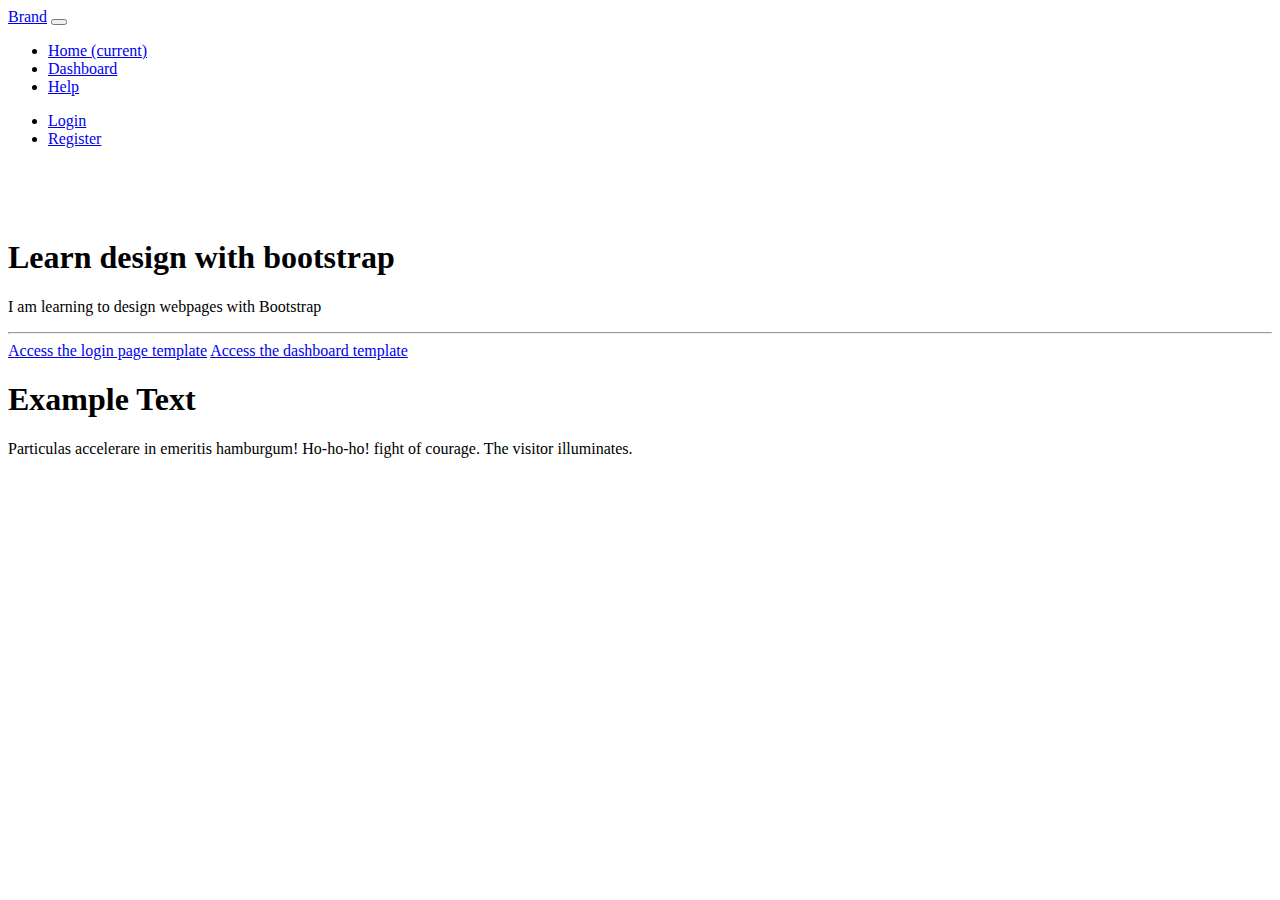
==== index.html @ 7950c915 "Initial commit" ====
<html lang="es"><head>
    <!-- Required meta tags -->
    <meta charset="utf-8">
    <meta name="viewport" content="width=device-width, initial-scale=1, shrink-to-fit=no">

    <!-- Bootstrap CSS -->
    <link rel="stylesheet" href="https://stackpath.bootstrapcdn.com/bootstrap/4.1.3/css/bootstrap.min.css" integrity="sha384-MCw98/SFnGE8fJT3GXwEOngsV7Zt27NXFoaoApmYm81iuXoPkFOJwJ8ERdknLPMO" crossorigin="anonymous">
    <link rel="stylesheet" href="https://cdnjs.cloudflare.com/ajax/libs/animate.css/3.7.0/animate.min.css">

    <title>Home</title>
</head>

<body>
<nav class="navbar navbar-expand-lg navbar-dark bg-primary fixed-top">
    <a class="navbar-brand" href="#">Brand</a>
    <button class="navbar-toggler" type="button" data-toggle="collapse" data-target="#navbarSupportedContent" aria-controls="navbarSupportedContent" aria-expanded="false" aria-label="Toggle navigation">
        <span class="navbar-toggler-icon"></span>
    </button>
    <div id="navbarSupportedContent" class="navbar-collapse collapse position-static">
        <ul class="navbar-nav mr-auto">
            <li class="nav-item active">
                <a class="nav-link" href="#">Home <span class="sr-only">(current)</span></a>
            </li>
            <li class="nav-item">
                <a class="nav-link" href="#">Dashboard</a>
            </li>
            <li class="nav-item">
                <a class="nav-link" href="#">Help</a>
            </li>

        </ul>
        <ul class="navbar-nav">
            <li class="nav-item">
                <a class="nav-link" href="#">Login</a>
            </li>
            <li class="nav-item">
                <a class="nav-link" href="#">Register</a>
            </li>
        </ul>
    </div>
</nav>

<br>
<br>

<div class="col-lg-12">
    <br>
    <div class="jumbotron animated fadeIn">
        <h1 class="display-4">Learn design with bootstrap</h1>
        <p>I am learning to design webpages with Bootstrap</p>
        <hr>
        <a class="btn btn-primary btn-lg" href="login.html" role="button">Access the login page template</a>
        <a class="btn btn-primary btn-lg" href="dashboard.html" role="button">Access the dashboard template</a>


    </div>


</div>
<div class="col-lg-4">
    <h1>Example Text</h1>
    <p>Particulas accelerare in emeritis hamburgum! Ho-ho-ho! fight of courage. The visitor illuminates.</p>
</div>



<!-- Optional JavaScript -->
<!-- jQuery first, then Popper.js, then Bootstrap JS -->
<script src="https://code.jquery.com/jquery-3.3.1.slim.min.js" integrity="sha384-q8i/X+965DzO0rT7abK41JStQIAqVgRVzpbzo5smXKp4YfRvH+8abtTE1Pi6jizo" crossorigin="anonymous"></script>
<script src="https://cdnjs.cloudflare.com/ajax/libs/popper.js/1.14.3/umd/popper.min.js" integrity="sha384-ZMP7rVo3mIykV+2+9J3UJ46jBk0WLaUAdn689aCwoqbBJiSnjAK/l8WvCWPIPm49" crossorigin="anonymous"></script>
<script src="https://stackpath.bootstrapcdn.com/bootstrap/4.1.3/js/bootstrap.min.js" integrity="sha384-ChfqqxuZUCnJSK3+MXmPNIyE6ZbWh2IMqE241rYiqJxyMiZ6OW/JmZQ5stwEULTy" crossorigin="anonymous"></script>


</body></html>
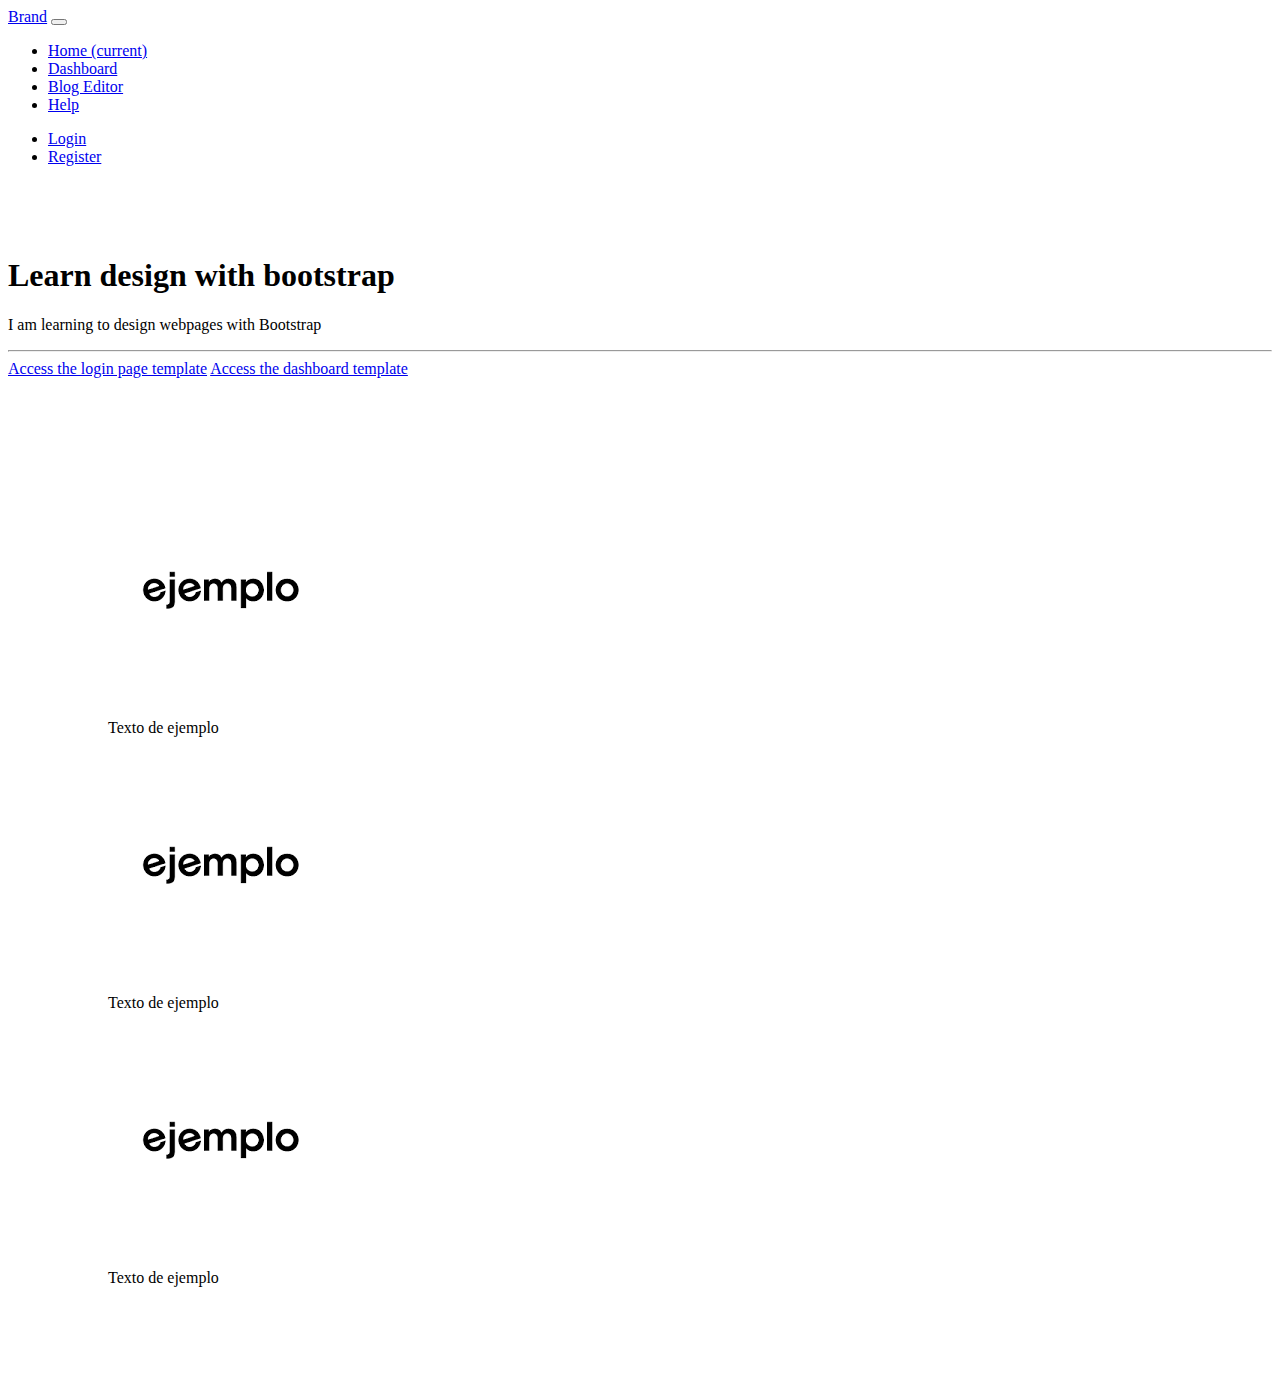
==== commit 3524c1ec: "added guide" ====
--- a/index.html
+++ b/index.html
@@ -6,24 +6,27 @@
     <!-- Bootstrap CSS -->
     <link rel="stylesheet" href="https://stackpath.bootstrapcdn.com/bootstrap/4.1.3/css/bootstrap.min.css" integrity="sha384-MCw98/SFnGE8fJT3GXwEOngsV7Zt27NXFoaoApmYm81iuXoPkFOJwJ8ERdknLPMO" crossorigin="anonymous">
     <link rel="stylesheet" href="https://cdnjs.cloudflare.com/ajax/libs/animate.css/3.7.0/animate.min.css">
+    <link rel="stylesheet" href="css/styles.css">
 
     <title>Home</title>
 </head>
 
 <body>
-<nav class="navbar navbar-expand-lg navbar-dark bg-primary fixed-top">
-    <a class="navbar-brand" href="#">Brand</a>
+<nav class="navbar navbar-expand-sm navbar-dark bg-primary fixed-top">
+    <a class="navbar-brand" href="index.html">Brand</a>
     <button class="navbar-toggler" type="button" data-toggle="collapse" data-target="#navbarSupportedContent" aria-controls="navbarSupportedContent" aria-expanded="false" aria-label="Toggle navigation">
         <span class="navbar-toggler-icon"></span>
     </button>
     <div id="navbarSupportedContent" class="navbar-collapse collapse position-static">
         <ul class="navbar-nav mr-auto">
             <li class="nav-item active">
-                <a class="nav-link" href="#">Home <span class="sr-only">(current)</span></a>
+                <a class="nav-link" href="index.html">Home <span class="sr-only">(current)</span></a>
             </li>
             <li class="nav-item">
                 <a class="nav-link" href="#">Dashboard</a>
             </li>
+            <li class="nav-item">
+                <a href="postcreator.html" class="nav-link">Blog Editor</a></li>
             <li class="nav-item">
                 <a class="nav-link" href="#">Help</a>
             </li>
@@ -43,24 +46,44 @@
 <br>
 <br>
 
-<div class="col-lg-12">
+<div class="col-sm-12">
     <br>
     <div class="jumbotron animated fadeIn">
         <h1 class="display-4">Learn design with bootstrap</h1>
         <p>I am learning to design webpages with Bootstrap</p>
         <hr>
-        <a class="btn btn-primary btn-lg" href="login.html" role="button">Access the login page template</a>
-        <a class="btn btn-primary btn-lg" href="dashboard.html" role="button">Access the dashboard template</a>
-
-
+        <a class="btn btn-primary btn-sm" href="login.html" role="button">Access the login page template</a>
+        <a class="btn btn-primary btn-sm" href="dashboard.html" role="button">Access the dashboard template</a>
     </div>
 
 
 </div>
-<div class="col-lg-4">
-    <h1>Example Text</h1>
-    <p>Particulas accelerare in emeritis hamburgum! Ho-ho-ho! fight of courage. The visitor illuminates.</p>
-</div>
+    <div class="row margin1">
+            <div class="col-sm-3">
+                <div class="card" style="width: 18rem;">
+                    <img class="card-img-top img-fluid" src="img/example.png" alt="Example">
+                    <div class="card-body">
+                        <p class="card-text">Texto de ejemplo</p>
+                    </div>
+                </div>
+            </div>
+            <div class="col-sm-3">
+                <div class="card" style="width: 18rem;">
+                    <img class="card-img-top img-fluid" src="img/example.png" alt="Example">
+                    <div class="card-body">
+                        <p class="card-text">Texto de ejemplo</p>
+                    </div>
+                </div>
+            </div>
+            <div class="col-sm-3">
+                <div class="card" style="width: 18rem;">
+                    <img class="card-img-top img-fluid" src="img/example.png" alt="Example">
+                    <div class="card-body">
+                        <p class="card-text">Texto de ejemplo</p>
+                    </div>
+                </div>
+            </div>
+    </div>
 
 
 
--- a/css/styles.css
+++ b/css/styles.css
@@ -0,0 +1,11 @@
+.imgresize{
+    width: 287px;
+    height: 180px;
+}
+.margin1{
+    
+    margin-top: 100px;
+    margin-left: 100px;
+    margin-right: 100px;
+    margin-bottom: 100px;
+}